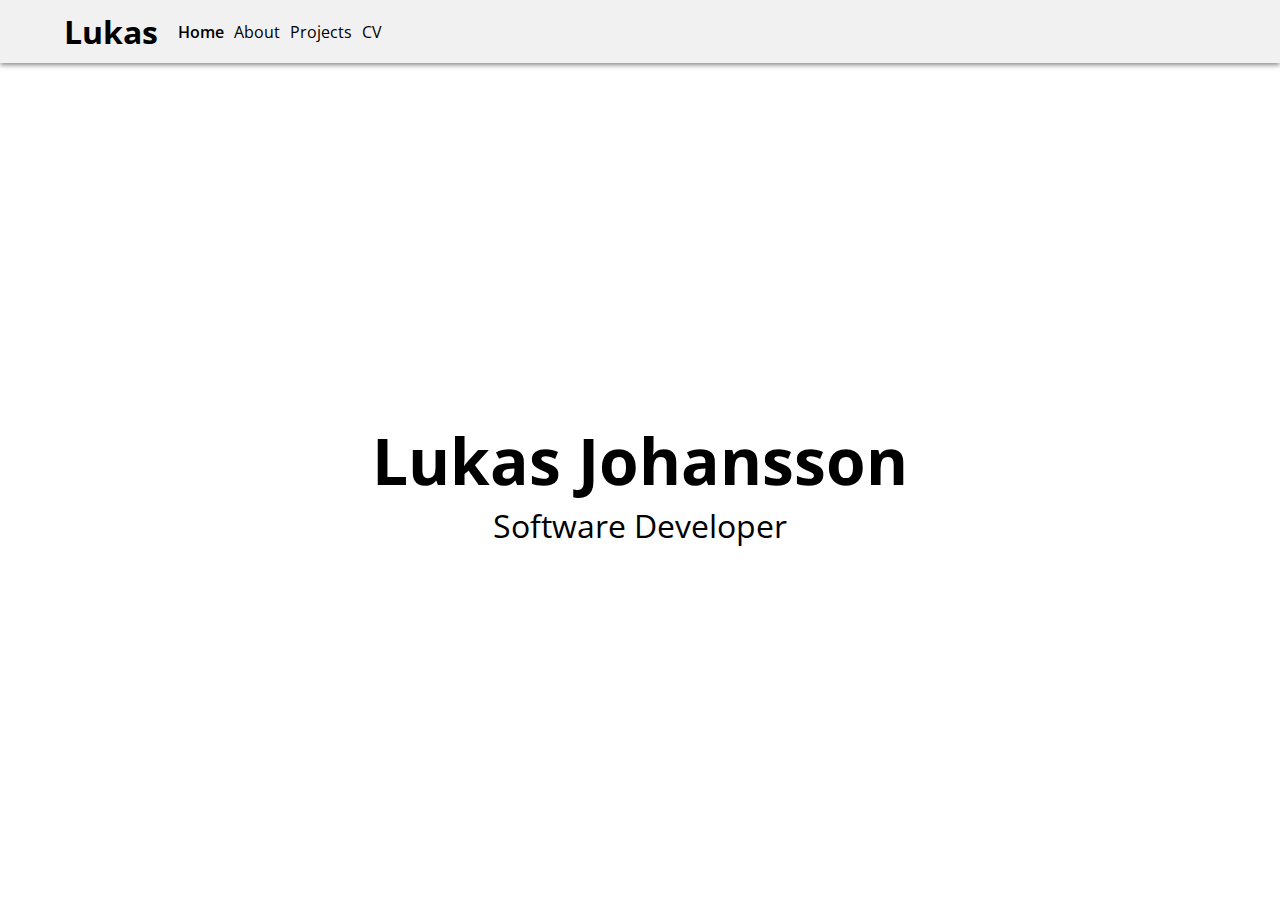
==== index.html @ 5c184b1e "Fixed loading" ====
<!DOCTYPE html>
<html lang="en">
<head>
    <meta charset="UTF-8">
    <meta http-equiv="X-UA-Compatible" content="IE=edge">
    <meta name="viewport" content="width=device-width, initial-scale=1.0">
    <link rel="stylesheet" href="css/style.css">
    <title>Lukas Portfolio Website</title>
</head>
<body>
    <nav>
        <h1>Lukas</h1>
        <input type="checkbox" class="nav-menu">
        
        <div class="nav-links">
            <a href="#" class="active">Home</a>
            <a href="about.html">About</a>
            <a href="portfolio.html">Projects</a>
            <a href="cv.html">CV</a>
            
        </div>
        
    </nav>

        
    </div>
    <main class="landing">
        <h1>Lukas Johansson</h1>
        <p>Software Developer</p>
    </main>
</body>
</html>
---- css/style.css ----
@import url('https://fonts.googleapis.com/css2?family=Open+Sans&display=swap');

:root {
    --nav-color: #f1f1f1;/*#263238;*/
    --secondary-color: #007af5;
    --nav-text-color: black; 
}

* {
    box-sizing: border-box;
    margin: 0;
    padding: 0;
    font-family: 'Open Sans', sans-serif;
}

body {
    
    min-height: 100vh;
    display: grid;
    grid-template-rows: minmax(50px, min-content) 1fr;
}

.landing {
    z-index: -1;
    animation: landing-animation 1.5s linear 0s 1 alternate;

    
    display: flex;
    flex-direction: column;
    justify-content: center;
    align-items: center;
    font-size: 2em;
    text-align: center;
}

@keyframes landing-animation {
    from {
        background-color: #aaaaaa;
        font-size: 0.1em;
    }
    to {
        background-color: #fcfcfc;
        
        font-size: 2em;
    }
}


.container {
    margin: 5px 5%;
}

nav {
    padding: 10px 5%;
    display: flex;
    gap: 20px;
    align-items: center;
    align-content: space-between;
    background:var(--nav-color);
    box-shadow: 0px 2px 5px 0px #888888;
}



nav h1 {
    color: var(--nav-text-color);
}

.nav-links {
    display: flex;
    gap: 10px;
}

.nav-links a {
    color: var(--nav-text-color);
    text-decoration: none;
}

.nav-links > .active {
    font-weight: 600;
}


.nav-menu {
    display: none;
}

.card-container {
    display: grid;
    gap: 10px;
    grid-template-columns: repeat(auto-fit, minmax(350px, auto));
}

.card {
    min-width: 350px;
    display: flex;
    flex-direction: column;
    gap: 5px;
    background-color: #f1f1f1;
    border-radius: 10px;
    
    box-shadow: 0px 2px 5px 0px #888888;
}

.card img {
    width: 100%;
    overflow: hidden;
    
    border-radius: 10px 10px 0px 0px;
}

#id {
    
}



.read-more-btn  {
    border: none;
    font-size: 1em;
    color: white;
    padding: 10px;
    width: 120px;
    background-color: var(--secondary-color);
    margin: 10px 10px;
}

.read-more {
    display: none;
}

#modal {
    display: flex;
    position: fixed;
    width: 100vw;
    height: 100vh;
    background-color: rgba(0, 0, 0, 0.5);
      bottom: 0;
  right: 0;
  align-items: center;
  justify-content: center;
  flex-direction: column;
}

#close {
    width: 32px;
    height: 32px;
    margin-left: auto;
}

.show-btn {
    border: none;
    font-size: 1em;
    color: white;
    padding: 10px;
    width: 120px;
    background-color: var(--secondary-color);
    margin: 10px 10px;
}




.modal-card {
    display: flex;
    flex-direction: column;
    gap: 5px;
    background-color: var(--nav-color);
    width: 80%;
    border-radius: 10px;
    
    box-shadow: 0px 2px 5px 0px #888888;
}



footer {
    background-color: darkmagenta;
}

@media screen and (min-width: 800px) {
    .large-card {
        grid-column: span 2;
    }

}

.about-container {
    display: flex;
    flex-direction: column;
    align-items: center;
    justify-content: center;
    padding: 5%;
    gap: 1%;
}

.about-container > p {
    max-width: 900px;
}

.cv-header {
    width: 100%;
    margin-top: 20px;
    margin-bottom: 10px;
    background-color: #df7700;
    color: white;
    padding: 5px;
}

.cv-list {
    list-style: none;
}

.cv-flex {
    display: flex;
    flex-wrap: wrap;
}

.cv-flex > section {
    flex-basis: 33%;
}

@media screen and (max-width: 900px) {
    .cv-flex {
        flex-direction: column;
    }
}

@media screen and (max-width: 600px) {
    
    nav {
        
        display: grid;
        grid-template-columns: 1fr min-content;
        align-items: start;
        flex-direction: column;
    }

    nav h1 {
        grid-column: 1;
        grid-row: 1;
    }

    .nav-menu {
        
    user-select: none;
        width: 32px;
        height: 32px;

        grid-column: 2;
        grid-row: 1;
        display: block;

        appearance: none;
        background-color: black;
        

        
  transition: clip-path 0.25s;
        clip-path: polygon(
            0% 0%, 100% 0%, 
            100% 20%, 0 20%, 

            0 40%, 100% 40%, 
            100% 60%, 0 60%, 

            0 80%, 100% 80%, 
            100% 100%, 0 100%
            );
    }

    .nav-menu:checked {
        
        transition: clip-path 0.25s;
        clip-path: polygon(20% 0%, 0% 20%, 30% 50%, 0% 80%, 20% 100%, 50% 70%, 80% 100%, 100% 80%, 70% 50%, 100% 20%, 80% 0%, 50% 30%);
    }

    .nav-links a {
        text-align: center;

        width: 100%;
        border-top: solid 1px black;
        font-size: 1.25em;
        padding: 10px;
    }

    .nav-links {
        display: none;
        overflow: hidden;
        
    }
  
    .nav-menu:checked ~ .nav-links {
        
        animation-direction: alternate;
        animation-name: expand;
        animation-duration: 0.5s;
        grid-column: 1 / 3;
        grid-row: 2;
        display: flex;
        
        width: 100%;
        flex-direction: column;
    }


}

@keyframes expand {
    from {height: 0px;}
    to {height: 200px;}
  }
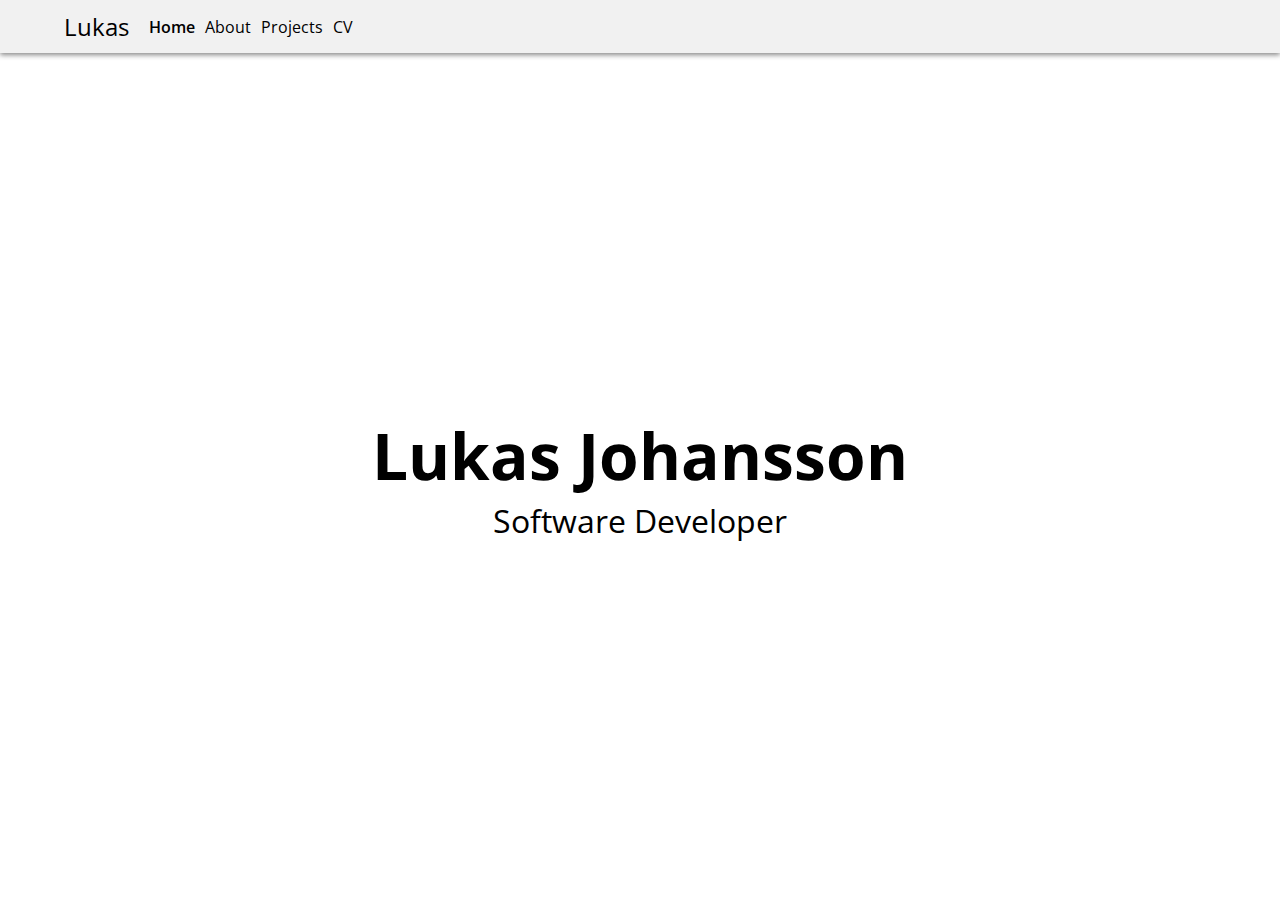
==== commit 5070ab81: "- Fixed validation" ====
--- a/index.html
+++ b/index.html
@@ -9,21 +9,18 @@
 </head>
 <body>
     <nav>
-        <h1>Lukas</h1>
+        <p>Lukas</p>
         <input type="checkbox" class="nav-menu">
         
         <div class="nav-links">
             <a href="#" class="active">Home</a>
-            <a href="about.html">About</a>
-            <a href="portfolio.html">Projects</a>
-            <a href="cv.html">CV</a>
+            <a href="./about.html">About</a>
+            <a href="./portfolio.html">Projects</a>
+            <a href="./cv.html">CV</a>
             
         </div>
         
     </nav>
-
-        
-    </div>
     <main class="landing">
         <h1>Lukas Johansson</h1>
         <p>Software Developer</p>
--- a/css/style.css
+++ b/css/style.css
@@ -62,7 +62,8 @@
 
 
 
-nav h1 {
+nav p {
+    font-size: 1.5em;
     color: var(--nav-text-color);
 }
 
